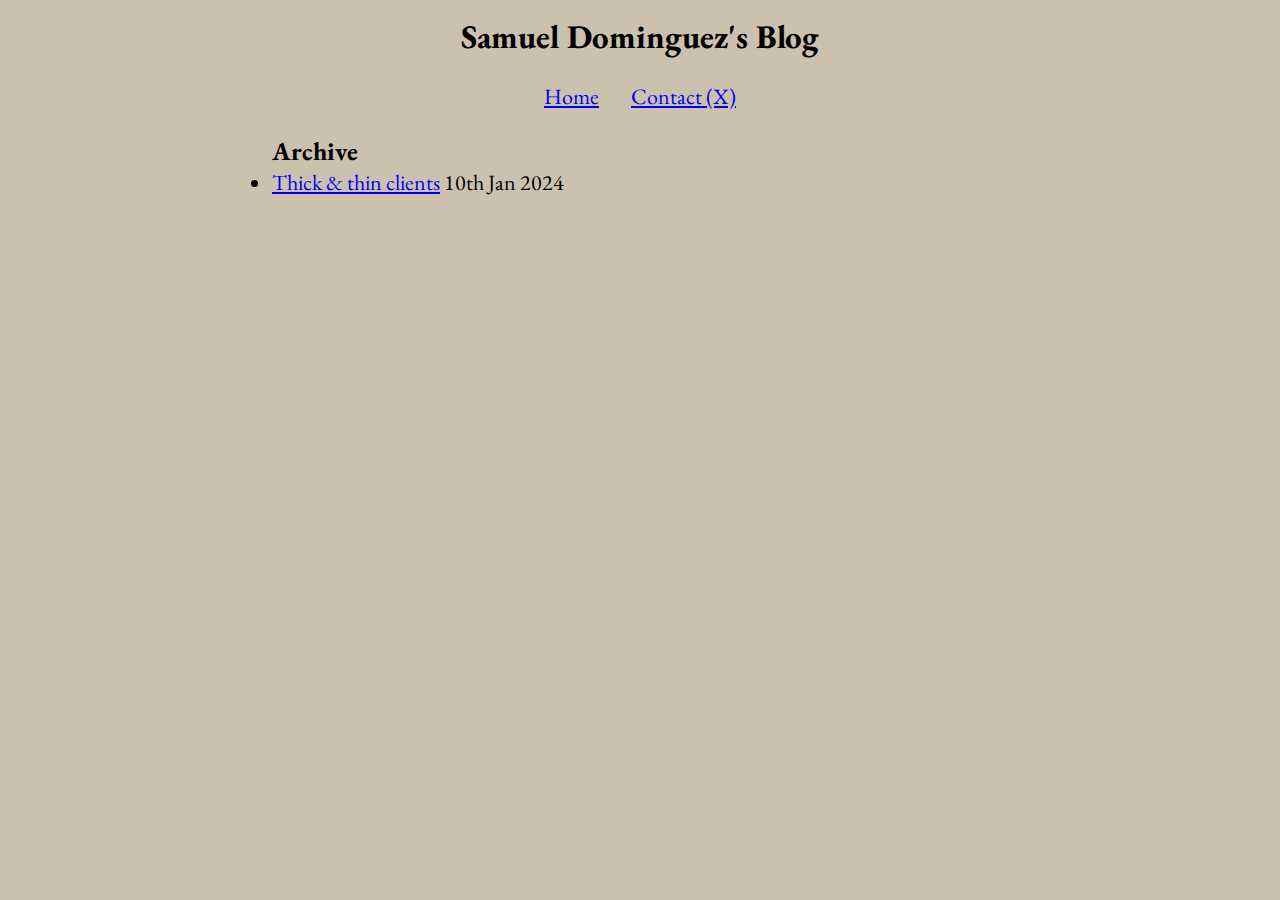
==== index.html @ d6b29b93 "new blog" ====
<!DOCTYPE html>
<html lang="en">
<head>
    <meta charset="UTF-8">
    <meta name="viewport" content="width=device-width, initial-scale=1.0">
    <meta name="description" content="Samuel Dominguez's personal blog.">
    <title>Samuel Dominguez's blog</title>
    <link rel="stylesheet" href="styles.css">
		<link rel="preconnect" href="https://fonts.googleapis.com">
		<link rel="preconnect" href="https://fonts.gstatic.com" crossorigin>
		<link href="https://fonts.googleapis.com/css2?family=EB+Garamond:ital,wght@0,400..800;1,400..800&display=swap" rel="stylesheet">
</head>
<body>
    <header>
        <h2>Samuel Dominguez's Blog</h2>
    </header>
    <nav>
        <a href="/">Home</a>
        <a href="https://x.com/samuel_dmnguez">Contact (X)</a>
    </nav>
    <main>
				<h3>Archive</h3>
				<ul>
					<li><a href="/posts/thick-and-thin-clients/post.html">Thick & thin clients</a> 10th Jan 2024 </li>
				</ul>
    </main>
</body>
</html>
---- styles.css ----
/* Basic Reset */
* {
    margin: 0;
    padding: 0;
    box-sizing: border-box;
}

/* General Styles */
body {
    font-family: "EB Garamond", sans-serif;
    font-size: 22px;
    line-height: 1.3;
    background-color: #cbc1ae;
    color: black;
    width: 90%;
    margin: 0 auto;
    padding: 0 1rem 4rem 1rem;
}

@media (min-width: 768px) {
    body {
        width: 75%;
    }
}

@media (min-width: 1200px) {
    body {
        width: 60%;
    }
}

/* Header */
header {
    padding: 1rem 0;
    text-align: center;
}

/* Navigation */
nav {
    display: flex;
    justify-content: center;
    padding: 0.5rem;
    margin: 0 0 1rem 0;
}

nav a {
    margin: 0 1rem;
    /* text-decoration: none; */
}

nav a:hover {
    text-decoration: underline;
}

p {
    margin-bottom: 1rem;
}

.small-text {
    font-size: 18px;
    font-style: italic;
    margin-bottom: 0.8rem;
}
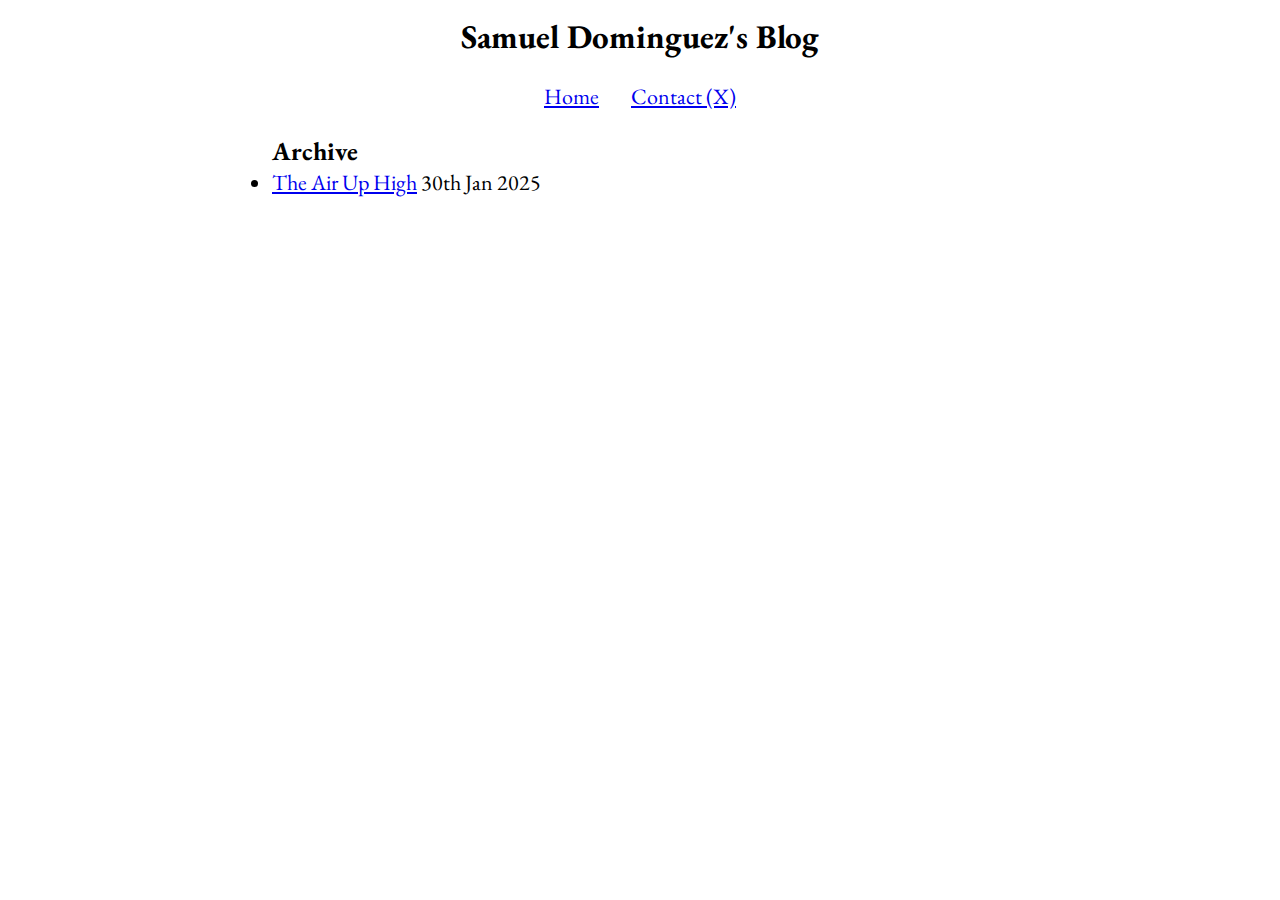
==== commit 96063491: "new post" ====
--- a/index.html
+++ b/index.html
@@ -1,15 +1,18 @@
 <!DOCTYPE html>
 <html lang="en">
+
 <head>
     <meta charset="UTF-8">
     <meta name="viewport" content="width=device-width, initial-scale=1.0">
     <meta name="description" content="Samuel Dominguez's personal blog.">
     <title>Samuel Dominguez's blog</title>
     <link rel="stylesheet" href="styles.css">
-		<link rel="preconnect" href="https://fonts.googleapis.com">
-		<link rel="preconnect" href="https://fonts.gstatic.com" crossorigin>
-		<link href="https://fonts.googleapis.com/css2?family=EB+Garamond:ital,wght@0,400..800;1,400..800&display=swap" rel="stylesheet">
+    <link rel="preconnect" href="https://fonts.googleapis.com">
+    <link rel="preconnect" href="https://fonts.gstatic.com" crossorigin>
+    <link href="https://fonts.googleapis.com/css2?family=EB+Garamond:ital,wght@0,400..800;1,400..800&display=swap"
+        rel="stylesheet">
 </head>
+
 <body>
     <header>
         <h2>Samuel Dominguez's Blog</h2>
@@ -19,10 +22,12 @@
         <a href="https://x.com/samuel_dmnguez">Contact (X)</a>
     </nav>
     <main>
-				<h3>Archive</h3>
-				<ul>
-					<li><a href="/posts/thick-and-thin-clients/post.html">Thick & thin clients</a> 10th Jan 2024 </li>
-				</ul>
+        <h3>Archive</h3>
+        <ul>
+            <li><a href="/posts/the-air-up-high/post.html">The Air Up High</a> 30th Jan 2025</li>
+            <!-- <li><a href="/posts/thick-and-thin-clients/post.html">Thick & thin clients</a> 10th Jan 2024</li> -->
+        </ul>
     </main>
 </body>
+
 </html>
--- a/styles.css
+++ b/styles.css
@@ -10,7 +10,7 @@
     font-family: "EB Garamond", sans-serif;
     font-size: 22px;
     line-height: 1.3;
-    background-color: #cbc1ae;
+    background-color: white;
     color: black;
     width: 90%;
     margin: 0 auto;
